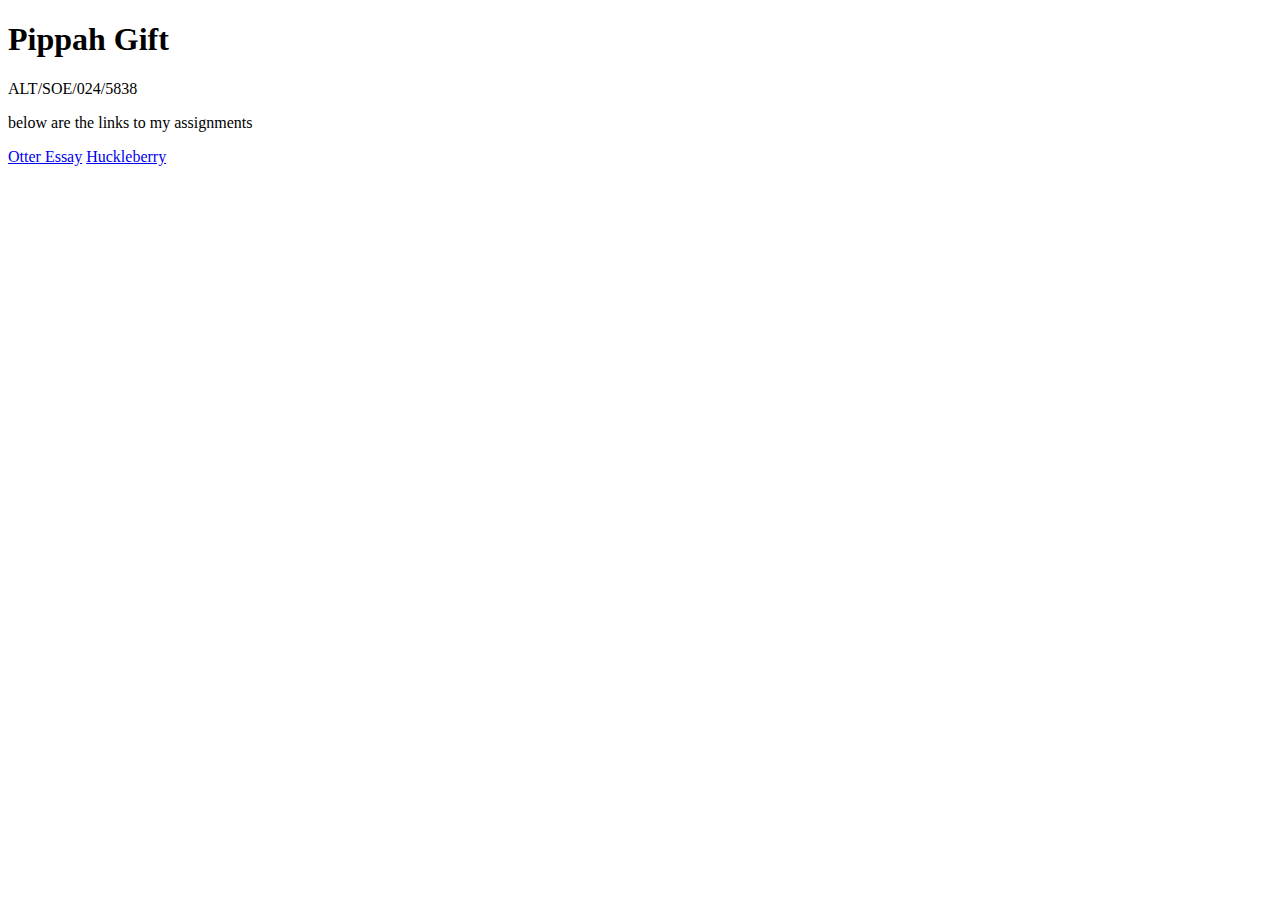
==== Index.html @ 4ad68178 "second commit" ====
<!DOCTYPE html>
<html lang="en">
<head>
    <meta charset="UTF-8">
    <meta name="viewport" content="width=device-width, initial-scale=1.0">
    <title>Css Assignment</title>
    <link rel = "stylesheet" href="style.css">
</head>
<body>
    <h1 class =" top"> Pippah Gift</h1>
    <p class ="matnum"> ALT/SOE/024/5838</p>
    <p class ="addtext"> below are the links to my assignments</p>
    <div class = "design">
        <a href = "assignment1.css"> Otter Essay</a>
        <a href = "assignment2.css"> Huckleberry</a>
    </div>
</body>
</html>
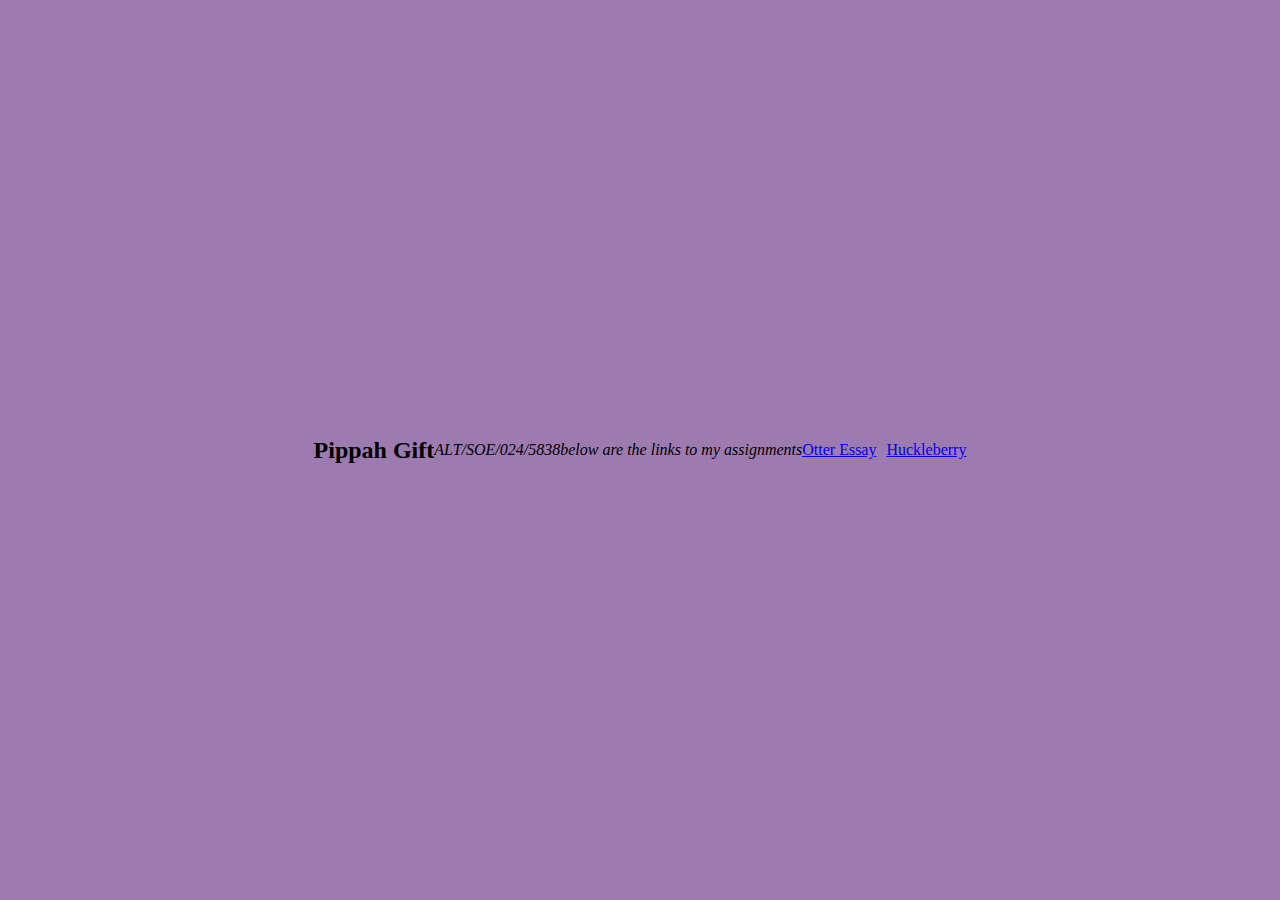
==== commit 09be03ed: "small mistake" ====
--- a/Index.html
+++ b/Index.html
@@ -4,7 +4,7 @@
     <meta charset="UTF-8">
     <meta name="viewport" content="width=device-width, initial-scale=1.0">
     <title>Css Assignment</title>
-    <link rel = "stylesheet" href="style.css">
+    <link rel = "stylesheet" href="styles.css">
 </head>
 <body>
     <h1 class =" top"> Pippah Gift</h1>
--- a/styles.css
+++ b/styles.css
@@ -0,0 +1,26 @@
+body{
+    background: #9D7BB0;
+    display: flex;
+    justify-content: center;
+    align-items: center;
+    height: 100vh;
+    margin: 0;
+}
+.top{
+    font-weight: bold;
+    font-size: 24px;
+    text-align: center;
+}
+.matnum{
+    text-align: center;
+    font-style: italic;
+}
+.addtext{
+    text-align: center;
+    font-style: italic;
+}
+.design{
+        display: flex;
+        flex-direction: row;
+        gap: 10px; /* adds space between items */
+}
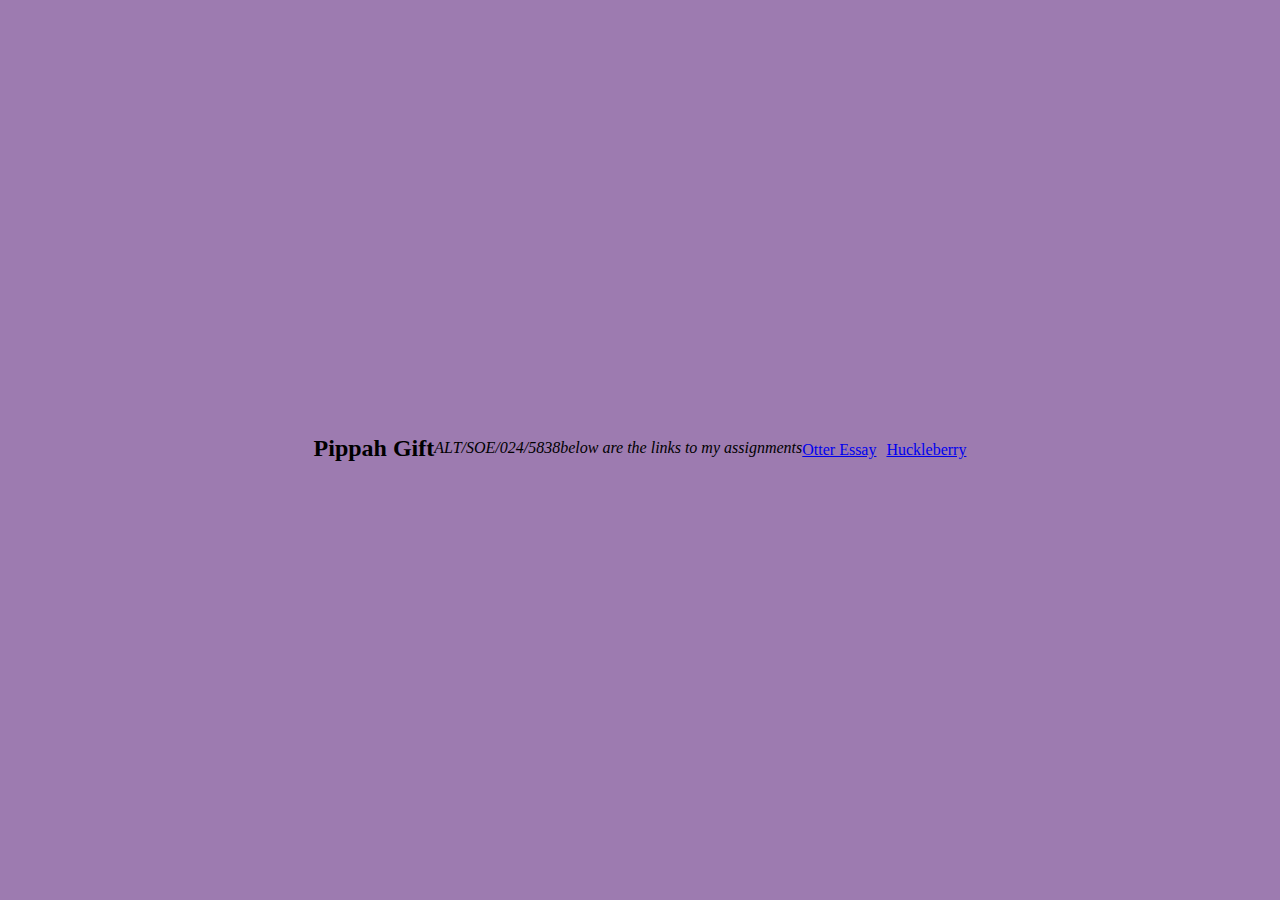
==== commit d7caeec3: "third" ====
--- a/Index.html
+++ b/Index.html
@@ -7,7 +7,7 @@
     <link rel = "stylesheet" href="styles.css">
 </head>
 <body>
-    <h1 class =" top"> Pippah Gift</h1>
+    <h1 class =" top"> Pippah Gift</h1> 
     <p class ="matnum"> ALT/SOE/024/5838</p>
     <p class ="addtext"> below are the links to my assignments</p>
     <div class = "design">
--- a/styles.css
+++ b/styles.css
@@ -10,14 +10,17 @@
     font-weight: bold;
     font-size: 24px;
     text-align: center;
+    margin-bottom: 20px;
 }
 .matnum{
     text-align: center;
     font-style: italic;
+    margin-bottom: 20px;
 }
 .addtext{
     text-align: center;
     font-style: italic;
+    margin-bottom: 20px ;
 }
 .design{
         display: flex;
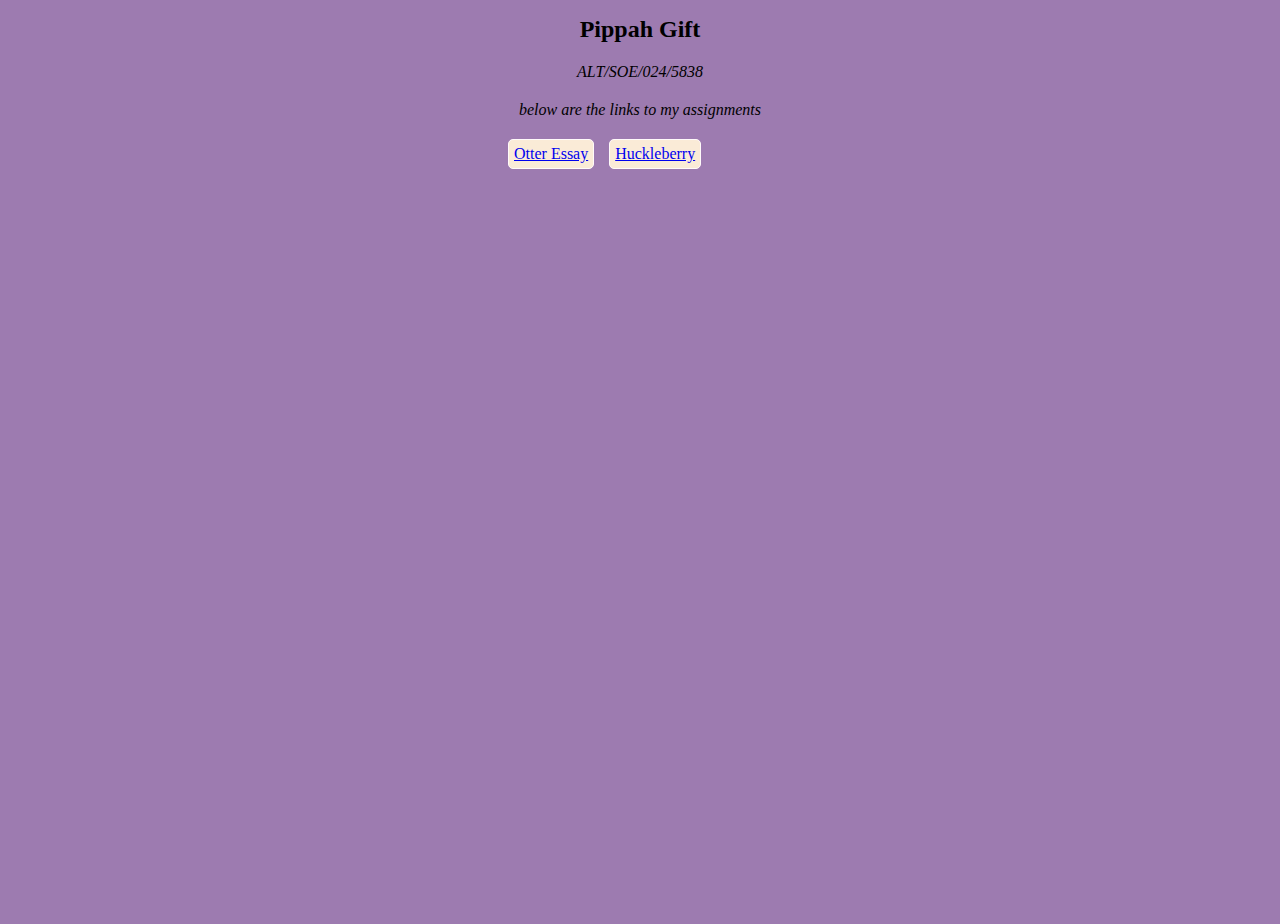
==== commit 0ec33c75: "changes" ====
--- a/Index.html
+++ b/Index.html
@@ -11,8 +11,8 @@
     <p class ="matnum"> ALT/SOE/024/5838</p>
     <p class ="addtext"> below are the links to my assignments</p>
     <div class = "design">
-        <a href = "assignment1.css"> Otter Essay</a>
-        <a href = "assignment2.css"> Huckleberry</a>
+        <a href = "otter.html" class ="design1"> Otter Essay</a>
+        <a href = "huckleberry.html" class ="design2"> Huckleberry</a>
     </div>
 </body>
 </html>--- a/styles.css
+++ b/styles.css
@@ -1,10 +1,6 @@
 body{
     background: #9D7BB0;
-    display: flex;
-    justify-content: center;
-    align-items: center;
     height: 100vh;
-    margin: 0;
 }
 .top{
     font-weight: bold;
@@ -23,7 +19,23 @@
     margin-bottom: 20px ;
 }
 .design{
+        position: relative;
+        left: 500px;
         display: flex;
         flex-direction: row;
-        gap: 10px; /* adds space between items */
+        gap: 15px;
+        
 }
+.design1{
+    border:1px solid snow ;
+    border-radius: 5px; 
+    background-color:antiquewhite;
+    padding: 5px;
+}
+.design2{
+        border:1px solid snow ;
+        border-radius: 5px; 
+        background-color:antiquewhite;
+        padding: 5px;
+
+}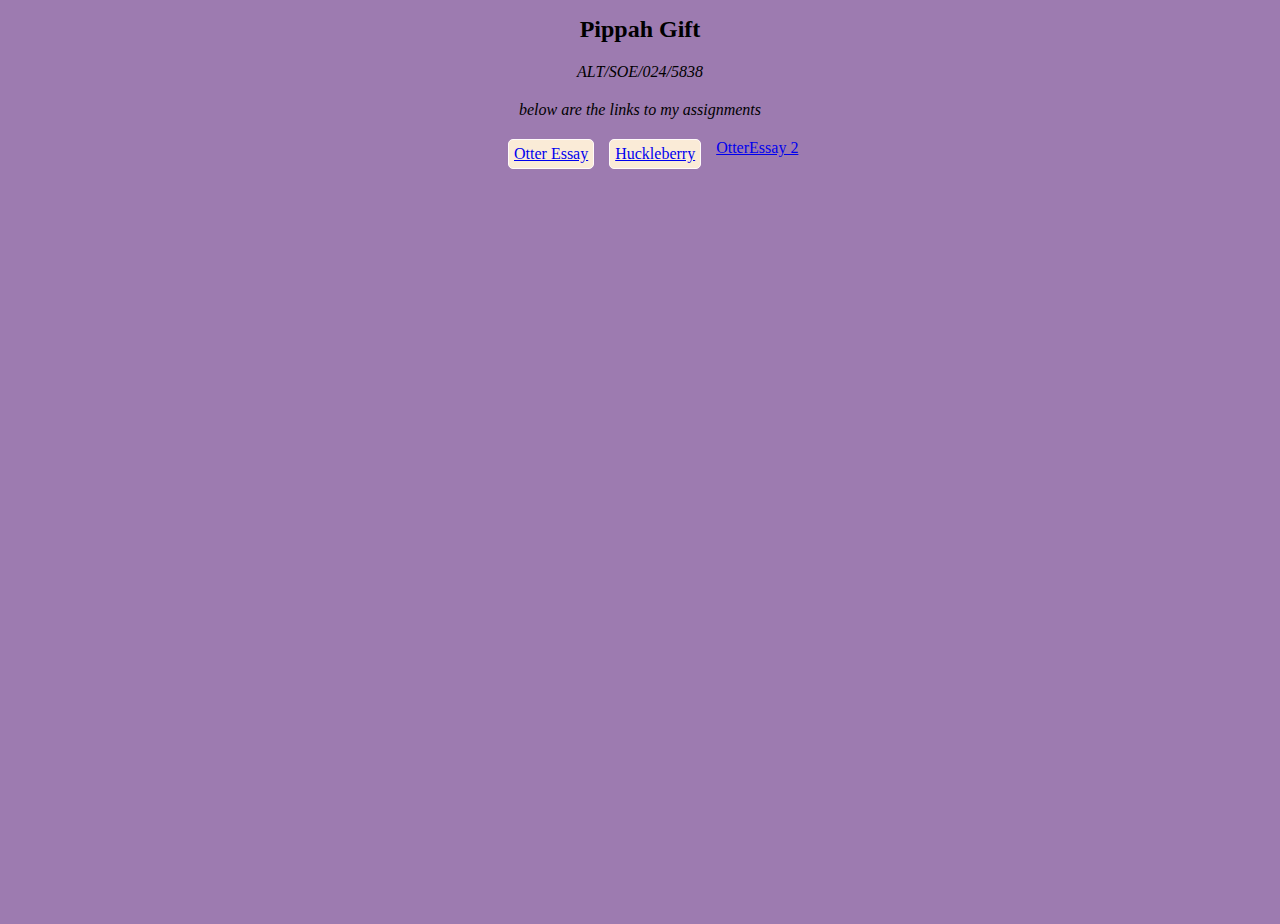
==== commit b03e15b2: "Second Trial Of Otter Essay" ====
--- a/Index.html
+++ b/Index.html
@@ -13,6 +13,7 @@
     <div class = "design">
         <a href = "otter.html" class ="design1"> Otter Essay</a>
         <a href = "huckleberry.html" class ="design2"> Huckleberry</a>
+        <a href="OtterEssay.html"> OtterEssay 2</a>
     </div>
 </body>
 </html>